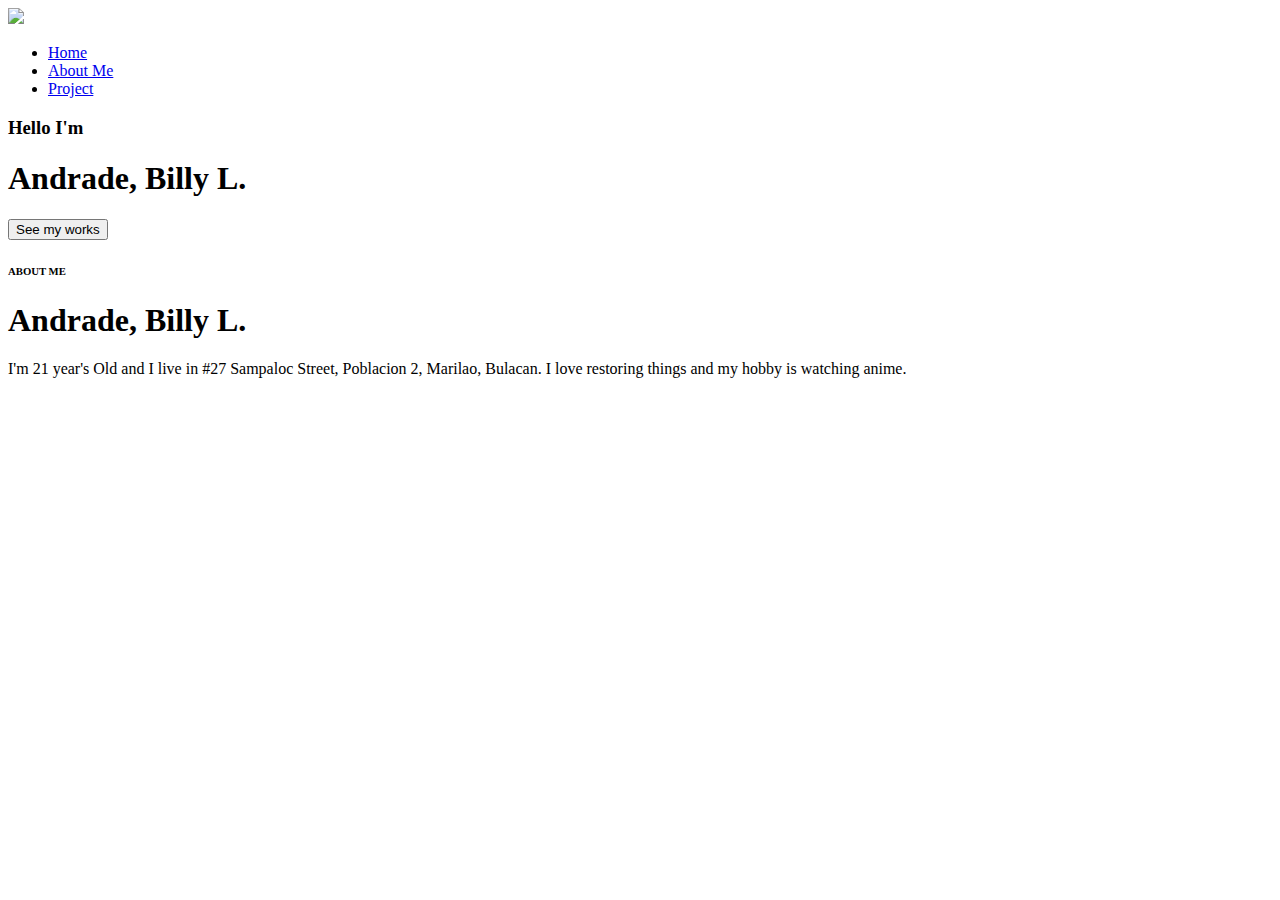
==== websitefl/index.html @ e9d4aedc "a" ====
<!DOCTYPE html>
<html lang="en" dir="lrt">
  <head>
    <meta charset="UTF-8" />
    <link rel="stylesheet" href="style.css">
  </head>
  <body>
    <a href="#HOME"><img src="logo.png" class="logo"></a>
    <div class="navbar">
      <ul>
        <li><a href='#HOME'>Home</a></li>
        <li><a href='#AboutMe'>About Me</a></li>
        <li class="activity"><a href="#">Project</a></li>
      </ul>
    </div>
    <a name = "HOME"></a>
    <div class="home">
      <h3>Hello I'm</h3>
      <h1>Andrade, Billy L.</h1>
      <button class="button-53" role="button" onclick="document.location='#activity'">See my works</button>
    </div>
    <a name = "AboutMe"></a>
        <div class="diagonal-box">
            <div class="diagonal-box-content"> 
                <div class="diagonal-box-content-row">
                    <div class="diagonal-box-column">
                        <h6 class="upper-title">ABOUT ME</h6>
                        <h1 class="main-title">Andrade, Billy L.</h1>
                        <p class="diagonal-paragraph">I'm 21 year's Old and I live in #27 Sampaloc Street, 
                          Poblacion 2, Marilao, Bulacan. I love restoring things and my hobby is watching anime. 
                          </p>
                    </div>
                </div>
            </div>
        </div>
  </body>
</html>
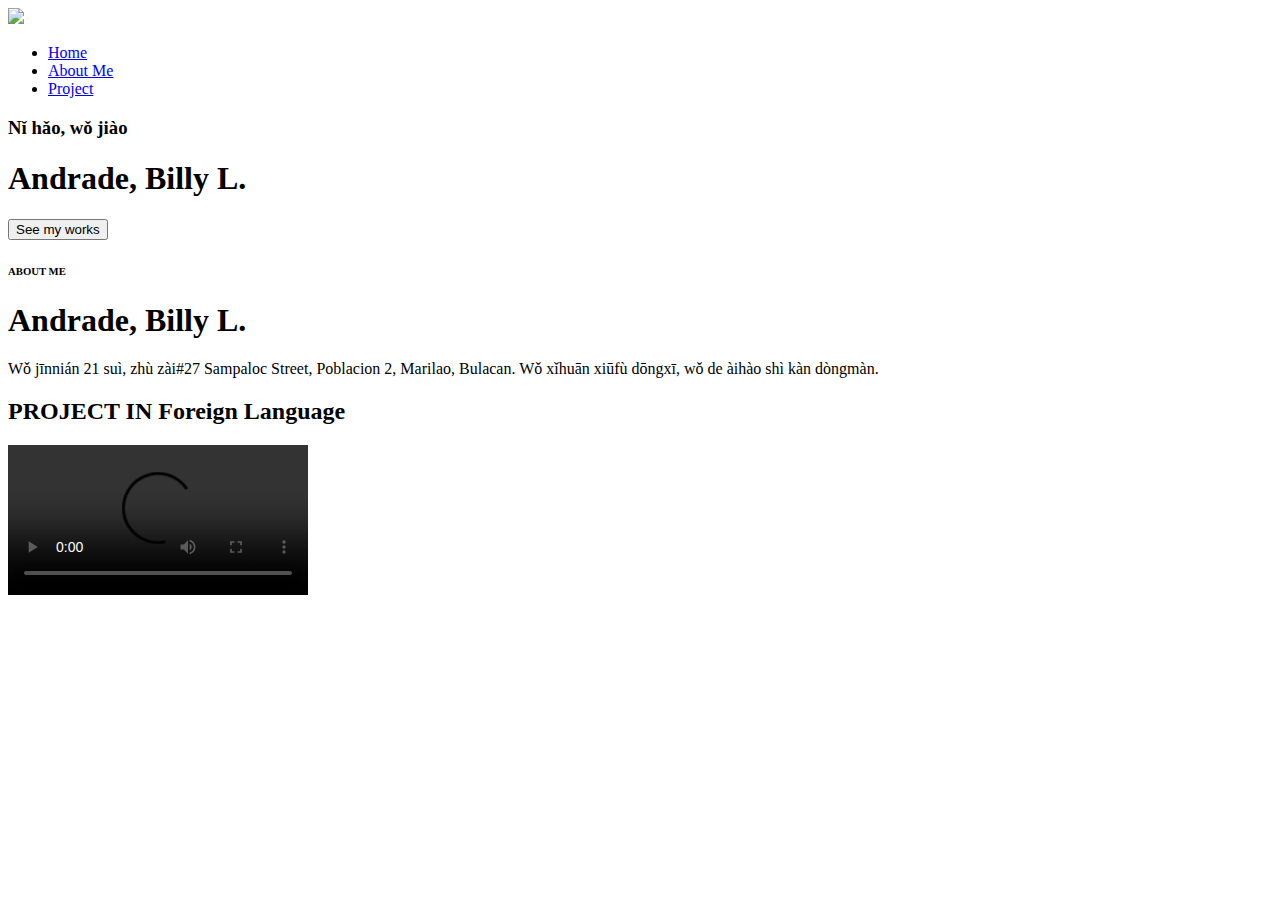
==== commit 6f782e49: "Add files via upload" ====
--- a/websitefl/index.html
+++ b/websitefl/index.html
@@ -1,37 +1,43 @@
-<!DOCTYPE html>
-<html lang="en" dir="lrt">
-  <head>
-    <meta charset="UTF-8" />
-    <link rel="stylesheet" href="style.css">
-  </head>
-  <body>
-    <a href="#HOME"><img src="logo.png" class="logo"></a>
-    <div class="navbar">
-      <ul>
-        <li><a href='#HOME'>Home</a></li>
-        <li><a href='#AboutMe'>About Me</a></li>
-        <li class="activity"><a href="#">Project</a></li>
-      </ul>
-    </div>
-    <a name = "HOME"></a>
-    <div class="home">
-      <h3>Hello I'm</h3>
-      <h1>Andrade, Billy L.</h1>
-      <button class="button-53" role="button" onclick="document.location='#activity'">See my works</button>
-    </div>
-    <a name = "AboutMe"></a>
-        <div class="diagonal-box">
-            <div class="diagonal-box-content"> 
-                <div class="diagonal-box-content-row">
-                    <div class="diagonal-box-column">
-                        <h6 class="upper-title">ABOUT ME</h6>
-                        <h1 class="main-title">Andrade, Billy L.</h1>
-                        <p class="diagonal-paragraph">I'm 21 year's Old and I live in #27 Sampaloc Street, 
-                          Poblacion 2, Marilao, Bulacan. I love restoring things and my hobby is watching anime. 
-                          </p>
-                    </div>
-                </div>
-            </div>
-        </div>
-  </body>
-</html>
+<!DOCTYPE html>
+<html lang="en" dir="lrt">
+  <head>
+    <meta charset="UTF-8" />
+    <link rel="stylesheet" href="style.css">
+  </head>
+  <body>
+    <a href="#HOME"><img src="logo.png" class="logo"></a>
+    <div class="navbar">
+      <ul>
+        <li><a href='#HOME'>Home</a></li>
+        <li><a href='#AboutMe'>About Me</a></li>
+        <li class="activity"><a href="#project">Project</a></li>
+      </ul>
+    </div>
+    <a name = "HOME"></a>
+    <div class="home">
+      <h3>Nǐ hǎo, wǒ jiào</h3>
+      <h1>Andrade, Billy L.</h1>
+      <button class="button-53" role="button" onclick="document.location='activity.html'">See my works</button>
+    </div>
+    <a name = "AboutMe"></a>
+        <div class="diagonal-box">
+            <div class="diagonal-box-content"> 
+                <div class="diagonal-box-content-row">
+                    <div class="diagonal-box-column">
+                        <h6 class="upper-title">ABOUT ME</h6>
+                        <h1 class="main-title">Andrade, Billy L.</h1>
+                        <p class="diagonal-paragraph">Wǒ jīnnián 21 suì, zhù zài#27 Sampaloc Street, Poblacion 2, Marilao, Bulacan. Wǒ xǐhuān xiūfù dōngxī, wǒ de àihào shì kàn dòngmàn. 
+                          </p>
+                    </div>
+                </div>
+            </div>
+        </div>
+        <a name = "project"></a>
+        <div class="project">
+            <h2>PROJECT IN Foreign Language</h2>
+            <video controls>
+            <source src="./activity/PROJECT IN FL.mp4" type="video/mp4">
+            </video>
+        </div>
+  </body>
+</html>
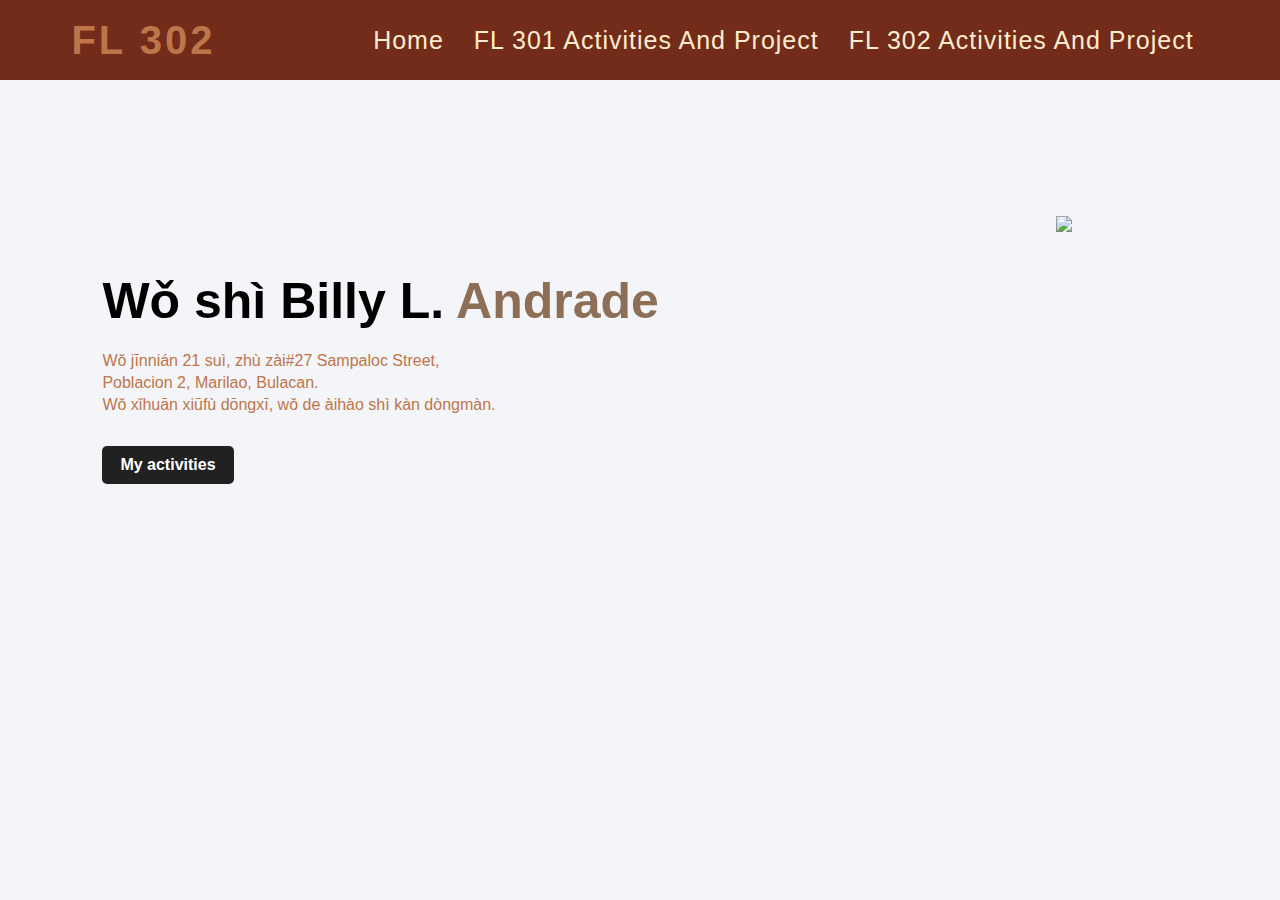
==== commit f3047470: "Add files via upload" ====
--- a/websitefl/index.html
+++ b/websitefl/index.html
@@ -1,43 +1,31 @@
 <!DOCTYPE html>
-<html lang="en" dir="lrt">
+<html lang="eng">
   <head>
-    <meta charset="UTF-8" />
-    <link rel="stylesheet" href="style.css">
+    <meta charset="utf-8" />
+    <link rel="stylesheet" type="text/css" href="styles.css" />
+    <title>E-Portfolio for Foreign Language</title>
   </head>
   <body>
-    <a href="#HOME"><img src="logo.png" class="logo"></a>
-    <div class="navbar">
-      <ul>
-        <li><a href='#HOME'>Home</a></li>
-        <li><a href='#AboutMe'>About Me</a></li>
-        <li class="activity"><a href="#project">Project</a></li>
-      </ul>
-    </div>
-    <a name = "HOME"></a>
-    <div class="home">
-      <h3>Nǐ hǎo, wǒ jiào</h3>
-      <h1>Andrade, Billy L.</h1>
-      <button class="button-53" role="button" onclick="document.location='activity.html'">See my works</button>
-    </div>
-    <a name = "AboutMe"></a>
-        <div class="diagonal-box">
-            <div class="diagonal-box-content"> 
-                <div class="diagonal-box-content-row">
-                    <div class="diagonal-box-column">
-                        <h6 class="upper-title">ABOUT ME</h6>
-                        <h1 class="main-title">Andrade, Billy L.</h1>
-                        <p class="diagonal-paragraph">Wǒ jīnnián 21 suì, zhù zài#27 Sampaloc Street, Poblacion 2, Marilao, Bulacan. Wǒ xǐhuān xiūfù dōngxī, wǒ de àihào shì kàn dòngmàn. 
-                          </p>
-                    </div>
-                </div>
-            </div>
+    <div class="container">
+        <nav>
+            <div class="logo">FL 302</div>
+            <ul class=" navItem">
+              <li><a href = "index.html">Home</a></li>
+              <li><a href = "fl301.html">FL 301 Activities and Project</a></li>
+              <li><a href = "fl302.html">FL 302 Activities and Project</a></li>
+            </ul>
+        </nav>
+
+        <div class="myDetails">
+          <h1>Wǒ shì Billy L. <span>Andrade</span></h1>
+          <p>Wǒ jīnnián 21 suì, zhù zài#27 Sampaloc Street, 
+            <br>Poblacion 2, Marilao, Bulacan. <br>
+            Wǒ xǐhuān xiūfù dōngxī, wǒ de àihào shì kàn dòngmàn. </p>
+            <a href="fl301.html">My activities</a>
         </div>
-        <a name = "project"></a>
-        <div class="project">
-            <h2>PROJECT IN Foreign Language</h2>
-            <video controls>
-            <source src="./activity/PROJECT IN FL.mp4" type="video/mp4">
-            </video>
+        <div class="myImage">
+          <img src="pictures/1.png" class="shape">
+          <img src="pictures/myPhoto.png" class="myPhoto">
         </div>
   </body>
 </html>
--- a/websitefl/styles.css
+++ b/websitefl/styles.css
@@ -0,0 +1,198 @@
+*{
+    margin: 0;
+    padding: 0;
+    box-sizing: border-box;
+    font-family: Arial, "Helvetica Neue", Helvetica, sans-serif;
+}
+body {
+  background-color: #BF754B;
+}
+.container{
+    width: 100%;
+    min-height: 100vh;
+    background-color: #f3f5f8;
+}
+nav {
+    display: flex;
+    width: 100%;
+    justify-content: space-around;
+    height: 80px;
+    z-index: 111;
+    background-color: #732B1A;
+    line-height: 80px;
+}
+.logo {
+    display: flex;
+    font-size: 40px;
+    font-weight: 800;
+    color: #BF754B;
+    letter-spacing: 3px;
+    cursor: pointer;
+    text-transform: uppercase;
+}
+.navItem {
+    display: flex;
+}
+.navItem li {
+    list-style: none;
+    margin: 0 15px;
+}
+.navItem li a {
+    font-size: 25px;
+    color: blanchedalmond;
+    letter-spacing: 1px;
+    text-decoration: none;
+    text-transform: capitalize;
+}
+.navItem li a:hover
+{
+    color: #401201;
+}
+.myDetails
+{
+    margin-left: 8%;
+    margin-top: 15%;
+}
+.myDetails h1 {
+font-size: 50px;
+color: black;
+margin-bottom: 20px;
+}
+span{
+    color: #8C6F56;
+}
+.myDetails p{
+    color: #BF754B;
+    line-height: 22px;
+}
+.myDetails a {
+    background: #212121;
+    padding: 10px 18px;
+    text-decoration: none;
+    font-weight: bold;
+    color: #fff;
+    display: inline-block;
+    margin: 30px 0;
+    border-radius: 5px;
+}
+.myImage {
+    margin-left: 1000px;
+    width: 10%;
+    height: 80%;
+    position: absolute;
+    bottom: 0;
+}
+.myImage img {
+    height: 95%;
+    position: absolute;
+    left: 50%;
+    bottom: 0;
+    transform:translateX(-50%);
+    transform: bottom 1s, left 1s;
+}
+.myImage:hover .shape
+{
+    bottom: 40px;
+}
+.myImage:hover .myPhoto
+{
+    left: 45%;
+}
+.video-container h1{
+    padding: 60px 0;
+    color: black;
+    font-size: 44px;
+    text-align: center;
+}
+.row
+{
+    display: flex;
+    align-items: center;
+    flex-wrap: wrap;
+}
+.col
+{
+    flex-basis: 50%;
+    min-width: 250px;
+}
+.feature-img
+{
+    width: 83%;
+    margin: auto;
+    position: relative;
+    border-radius: 6px;
+    overflow: hidden;
+}
+.small-img-row
+{
+    display: flex;
+    background: #efefef;
+    margin: 20px 0;
+    align-items: center;
+    border-radius: 6px;
+    overflow: hidden;
+    width: 85%;
+}
+.small-img{
+    position: relative;
+}
+.small-img img {
+width: 150px;
+}
+.small-img-row p{
+    margin-left: 20px;
+    color: #707070;
+    line-height: 22px;
+    font-size: 15px;
+}
+.playButton{
+    width: 60px;
+    position: absolute;
+    left: 50%;
+    top: 50%;
+    transform: translate(-50%,-50%);
+    cursor: pointer;
+}
+.small-img .playButton{
+    width: 35px;
+}
+.video-player
+{
+    width: 80%;
+    position: absolute;
+    left: 50%;
+    top: 50%;
+    transform: translate(-50%,-50%);
+    cursor: pointer;
+    display: none;
+}
+video:focus{
+    outline: none;
+}
+.closeButton{
+    position: absolute;
+    top: 10px;
+    right: 10px;
+    width: 30px;
+    cursor: pointer;
+}
+.image-viewer1
+{
+    width: 30%;
+    position: absolute;
+    left: 50%;
+    top: 50%;
+    transform: translate(-50%,-50%);
+    cursor: pointer;
+    display: none;
+}
+.image-viewer2
+{
+    width: 30%;
+    position: absolute;
+    left: 50%;
+    top: 50%;
+    transform: translate(-50%,-50%);
+    cursor: pointer;
+    display: none;
+}
